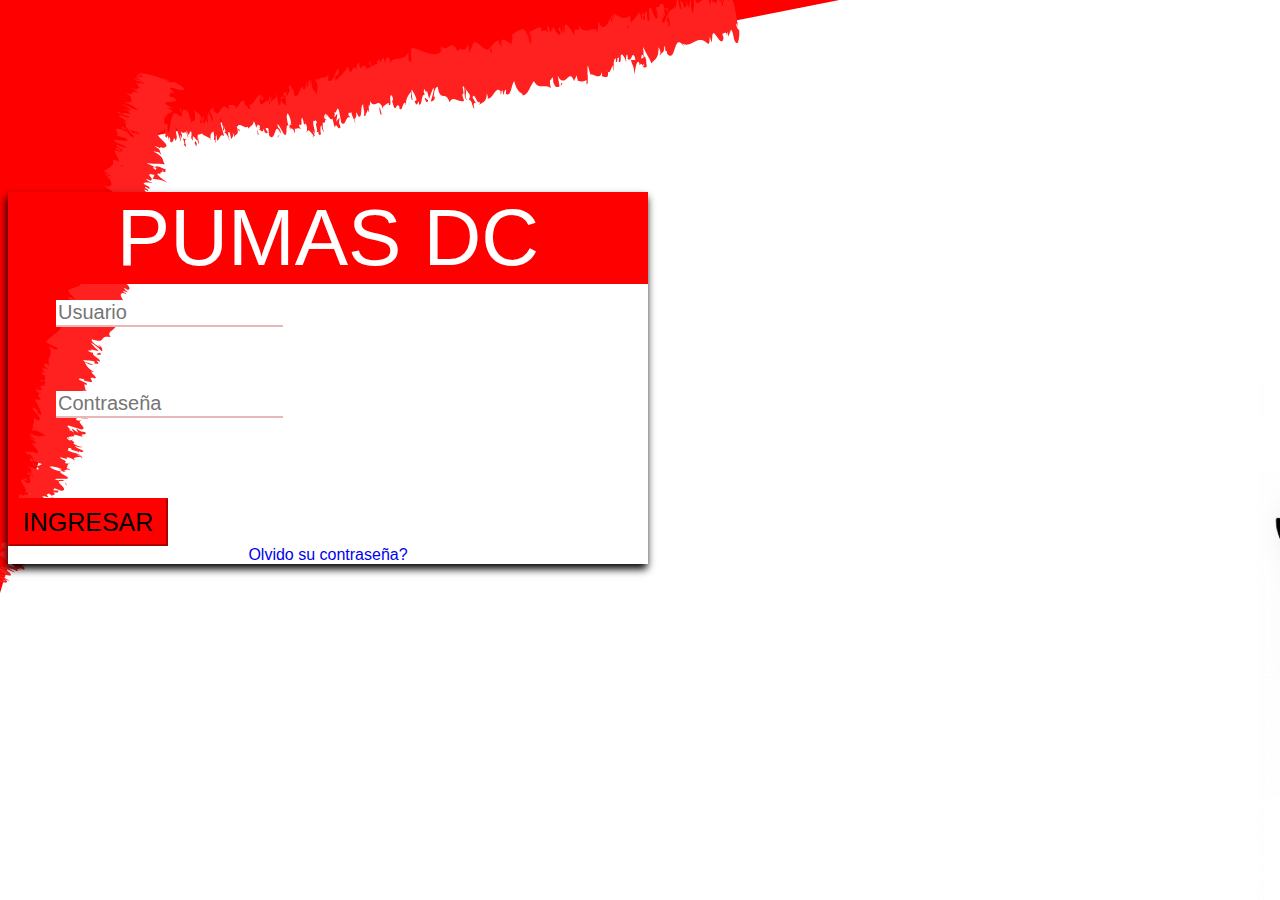
==== index.html @ 2846be08 "Commit" ====
<!DOCTYPE html>
<html lang="en">

<head>
    <meta charset="UTF-8">
    <meta http-equiv="X-UA-Compatible" content="IE=edge">
    <meta name="viewport" content="width=device-width, initial-scale=1.0">
    <link href="https://cdn.jsdelivr.net/npm/bootstrap@5.3.0-alpha3/dist/css/bootstrap.min.css" rel="stylesheet"
        integrity="sha384-KK94CHFLLe+nY2dmCWGMq91rCGa5gtU4mk92HdvYe+M/SXH301p5ILy+dN9+nJOZ" crossorigin="anonymous">
    <link rel="stylesheet" href="index.css">
    <title>PUMAS PC</title>
</head>

<body class="fondo">
    <section class="d-flex justify-content-center">
        <div class="card col-sm-6 p-3">
            <div class="card-header text-center">PUMAS DC</div>
            <div class="card-body">
                <div class="input">
                    <input type="text" name="user" id="user" class="form-control" placeholder="Usuario">
                </div>
                <div class="input">
                    <input type="text" name="pasword" id="password" class="form-control" placeholder="Contraseña">
                </div>
                <div class="text-center">
                    <button class="btn btn-primary">INGRESAR</button>
                </div>
            </div>
            <div class="card-footer">
                <a href="www.google.com" class="forgot">Olvido su contraseña?</a>
            </div>
        </div>
    </section>
</body>

</html>
---- index.css ----
*{
    font-family: 'Gill Sans', 'Gill Sans MT', Calibri, 'Trebuchet MS', sans-serif;
}
.fondo{
    background-image: url(imagenes/Recurso\ 1.png);
}
.card-header{
    background-color: red;
    color: white;
    text-align: center;
    font-size: 5rem;
    margin: 0;
    padding: 0;
}
.card-footer{
    background-color: white;
    text-align: center;
    border: none;
}
.card{
    box-shadow: -1px 5px 8px 0;
    margin-top: 12rem;
    max-width: 40rem;
}
.btn-primary{
    font-size:25px;
    height: 3rem;
    width: 10rem;
    margin-top: 5%;
    background-color: rgb(255, 0, 0);
    border-color: red;
    align-items: center;
}
.form-control{
    max-width: 30rem;
    font-size: 20px;
    border-radius: 0;
    margin: 1rem 3rem 3rem;
    border: none;
    border-bottom: 2px solid rgb(233, 183, 183);
}
.form-control:hover{
    border: none;
    border-bottom: 2px solid red;
}
.form-control:focus{
    border-color: white;
    border: none;
    border-bottom: 2px solid red;
}
.forgot{
    text-decoration: none;
}
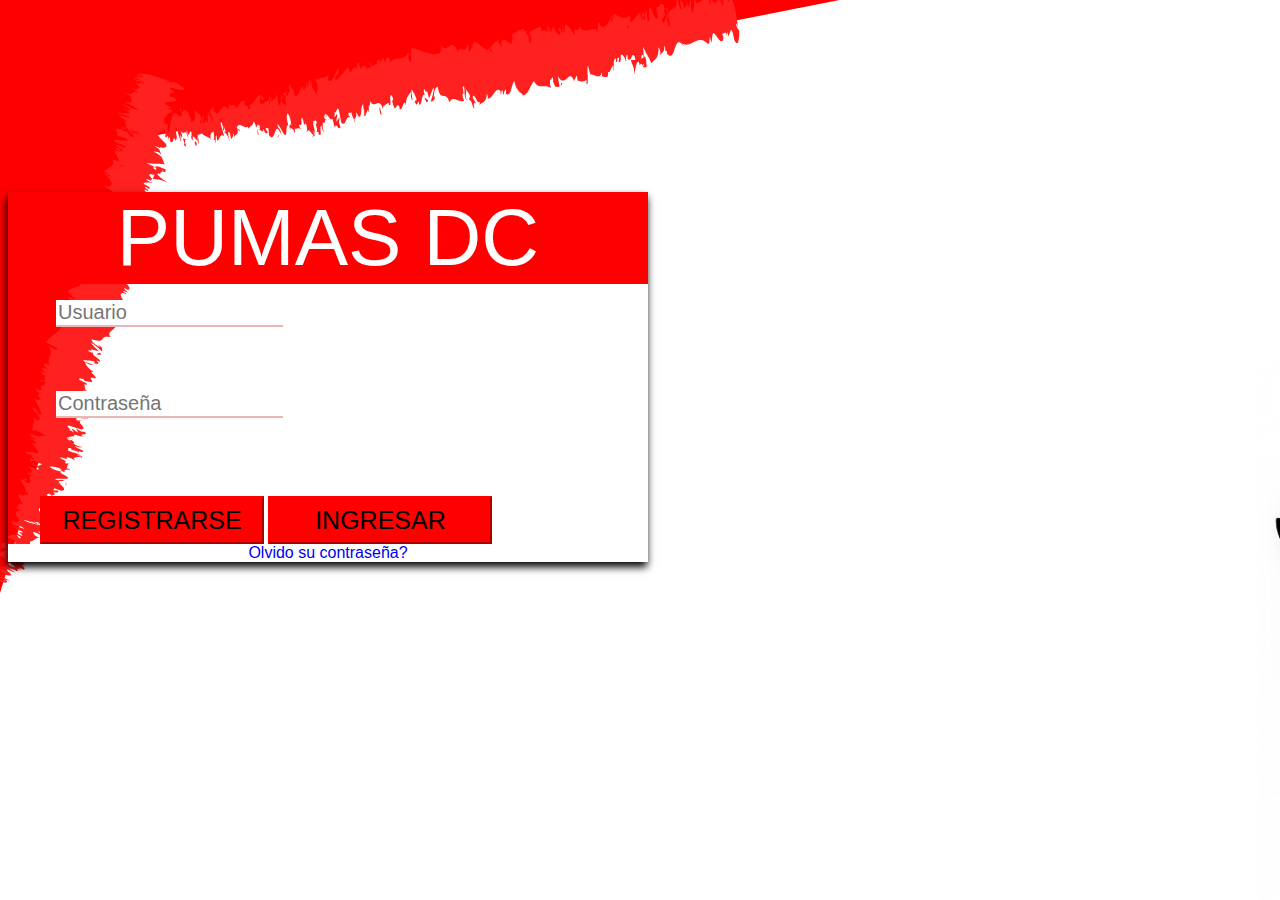
==== commit 64a170ab: "Se implementa funcionalidad de js para validacion de campos de ingreso" ====
--- a/index.html
+++ b/index.html
@@ -8,6 +8,7 @@
     <link href="https://cdn.jsdelivr.net/npm/bootstrap@5.3.0-alpha3/dist/css/bootstrap.min.css" rel="stylesheet"
         integrity="sha384-KK94CHFLLe+nY2dmCWGMq91rCGa5gtU4mk92HdvYe+M/SXH301p5ILy+dN9+nJOZ" crossorigin="anonymous">
     <link rel="stylesheet" href="index.css">
+    <link rel="icon" href="imagenes/logo2.png">
     <title>PUMAS PC</title>
 </head>
 
@@ -17,20 +18,27 @@
             <div class="card-header text-center">PUMAS DC</div>
             <div class="card-body">
                 <div class="input">
-                    <input type="text" name="user" id="user" class="form-control" placeholder="Usuario">
+                    <input type="text" name="user" id="user" class="form-control" placeholder="Usuario" oninput="this.value = this.value.toUpperCase()"> 
                 </div>
                 <div class="input">
-                    <input type="text" name="pasword" id="password" class="form-control" placeholder="Contraseña">
+                    <input type="text" name="password" id="password" class="form-control" placeholder="Contraseña" oninput="this.value = this.value.toUpperCase()">
                 </div>
-                <div class="text-center">
-                    <button class="btn btn-primary">INGRESAR</button>
+                <div class="">
+                    <div class="btns">
+                        <button class="btn btn-primary " onclick="">REGISTRARSE</button>
+                        <button class="btn btn-primary ms-xxl-5" onclick="login()">INGRESAR</button>
+                    </div>
                 </div>
+                
+
+
             </div>
             <div class="card-footer">
-                <a href="www.google.com" class="forgot">Olvido su contraseña?</a>
+                <a href="forgot.html" class="forgot">Olvido su contraseña?</a>
             </div>
         </div>
     </section>
+    <script src="index.js"></script>
 </body>
 
 </html>--- a/index.css
+++ b/index.css
@@ -25,7 +25,7 @@
 .btn-primary{
     font-size:25px;
     height: 3rem;
-    width: 10rem;
+    width: 14rem;
     margin-top: 5%;
     background-color: rgb(255, 0, 0);
     border-color: red;
@@ -51,4 +51,6 @@
 .forgot{
     text-decoration: none;
 }
-
+.btns{
+    margin-left: 5%;
+}
